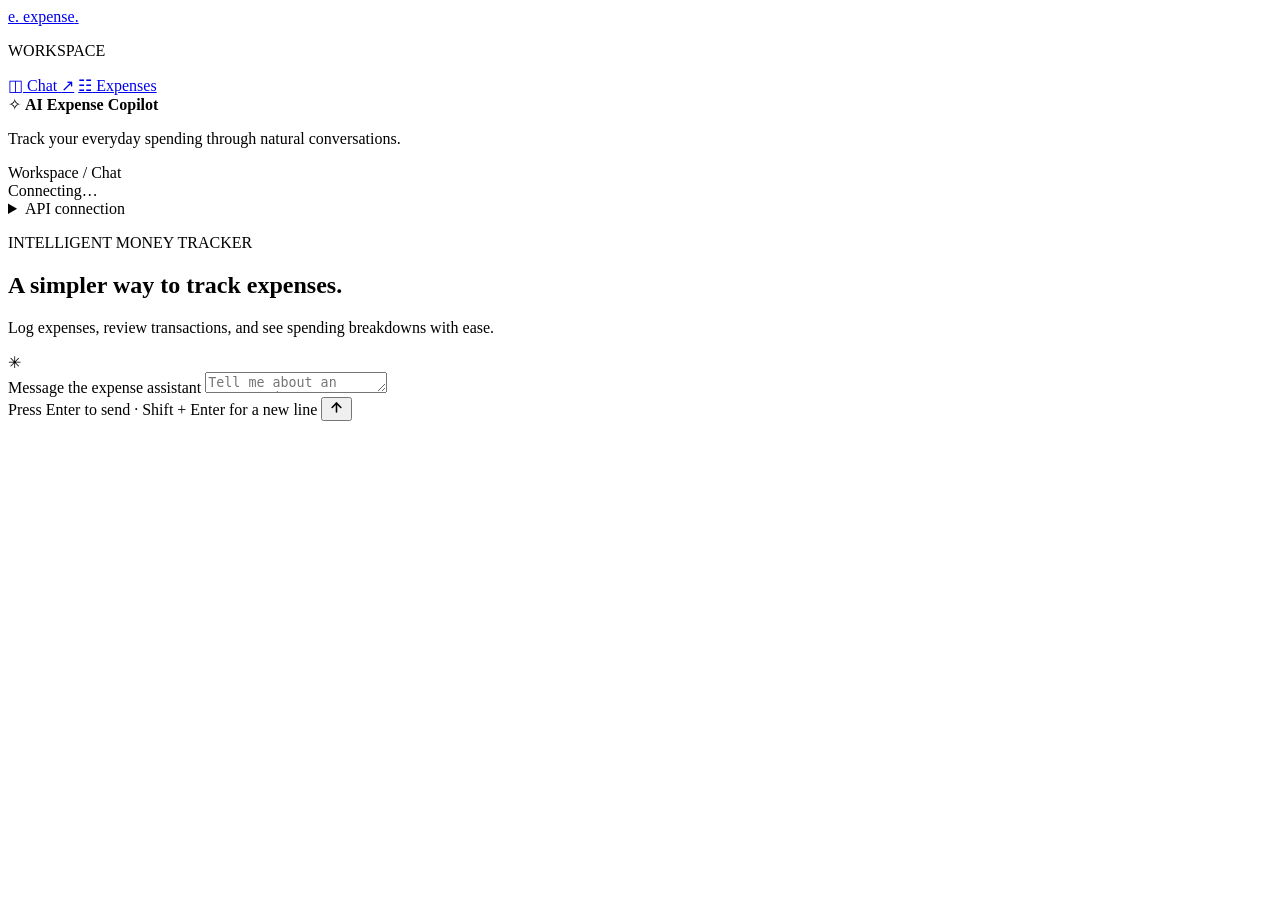
==== frontent/expense-assistant.html @ 452b8e0a "edited" ====
<!DOCTYPE html>
<html lang="en">
<head>
  <meta charset="UTF-8">
  <meta name="viewport" content="width=device-width, initial-scale=1">
  <title>Chat · Expense Assistant</title>
  <link rel="stylesheet" href="/style.css?v=auth-2">
</head>
<body>
<aside class="sidebar">
  <a class="brand" href="/"><span class="brand-icon">e.</span> expense<span class="brand-dot">.</span></a>
  <p class="nav-label">WORKSPACE</p>
  <nav aria-label="Main navigation">
    <a class="nav-item active" href="/" aria-current="page"><span aria-hidden="true">◫</span> Chat <span class="nav-arrow" aria-hidden="true">↗</span></a>
    <a class="nav-item" href="/expenses.html"><span aria-hidden="true">☷</span> Expenses</a>
  </nav>
  <div class="sidebar-note">
    <span class="small-icon" aria-hidden="true">✧</span>
    <strong>AI Expense Copilot</strong>
    <p>Track your everyday spending through natural conversations.</p>
  </div>
  <div class="profile" hidden>
    <span class="avatar"></span>
    <div>
      <strong></strong>
      <small></small>
    </div>
  </div>
</aside>

<main class="main chat-main">
  <header class="topbar">
    <div><span class="breadcrumb">Workspace <span>/</span></span> Chat</div>
    <div style="display: flex; align-items: center; gap: 12px;">
      <span class="preview-badge">Connecting…</span>
      <div id="topbar-auth" class="auth-bar"></div>
    </div>
  </header>

  <details class="connection-settings">
    <summary>API connection</summary>
    <form id="connection-form">
      <label for="api-url">Backend URL</label>
      <input id="api-url" type="url" required placeholder="http://localhost:8000">
      <button class="button secondary" type="submit">Connect</button>
    </form>
    <p id="connection-status" role="status">Checking connection…</p>
  </details>
  <noscript><p>Enable JavaScript to connect to your expense API.</p></noscript>

  <section class="page-heading">
    <div>
      <p class="eyebrow">INTELLIGENT MONEY TRACKER</p>
      <h1>A simpler way to track expenses.</h1>
      <p>Log expenses, review transactions, and see spending breakdowns with ease.</p>
    </div>
    <span class="heading-symbol" aria-hidden="true">✳</span>
  </section>

  <section class="conversation" aria-label="Conversation" aria-live="polite" id="conversation"></section>

  <div class="composer-area">
    <form class="composer" id="chat-form">
      <label class="sr-only" for="message">Message the expense assistant</label>
      <textarea id="message" rows="1" placeholder="Tell me about an expense (e.g. 'Spent ₹250 on Biriyani for lunch')..."></textarea>
      <div class="composer-bottom">
        <span>Press Enter to send · Shift + Enter for a new line</span>
        <button class="send-button" type="submit" aria-label="Send message" title="Send message">
          <svg width="15" height="15" viewBox="0 0 24 24" fill="none" stroke="currentColor" stroke-width="2.5" stroke-linecap="round" stroke-linejoin="round">
            <line x1="12" y1="19" x2="12" y2="5"></line>
            <polyline points="5 12 12 5 19 12"></polyline>
          </svg>
        </button>
      </div>
    </form>
    <p id="chat-status" class="composer-caption" role="status"></p>
  </div>
</main>

<script src="/response.js"></script>
<script src="/app.js?v=auth-2"></script>
</body>
</html>
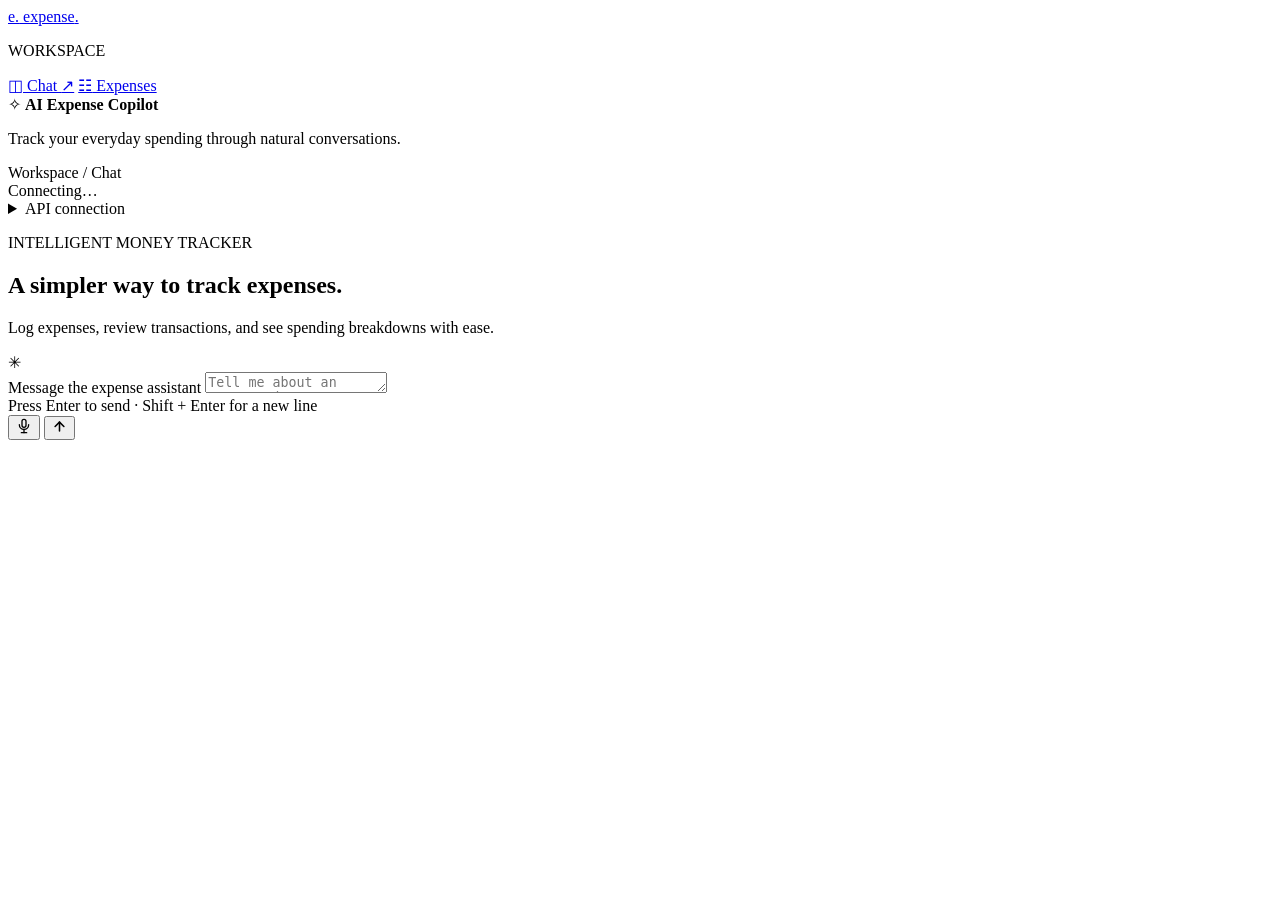
==== commit 0c888949: "feat: prepare Render and Vercel deployments and improve mobile responsiveness" ====
--- a/frontent/expense-assistant.html
+++ b/frontent/expense-assistant.html
@@ -2,9 +2,9 @@
 <html lang="en">
 <head>
   <meta charset="UTF-8">
-  <meta name="viewport" content="width=device-width, initial-scale=1">
+  <meta name="viewport" content="width=device-width, initial-scale=1, viewport-fit=cover">
   <title>Chat · Expense Assistant</title>
-  <link rel="stylesheet" href="/style.css?v=auth-2">
+  <link rel="stylesheet" href="/style.css?v=mic-1">
 </head>
 <body>
 <aside class="sidebar">
@@ -64,13 +64,23 @@
       <label class="sr-only" for="message">Message the expense assistant</label>
       <textarea id="message" rows="1" placeholder="Tell me about an expense (e.g. 'Spent ₹250 on Biriyani for lunch')..."></textarea>
       <div class="composer-bottom">
-        <span>Press Enter to send · Shift + Enter for a new line</span>
-        <button class="send-button" type="submit" aria-label="Send message" title="Send message">
-          <svg width="15" height="15" viewBox="0 0 24 24" fill="none" stroke="currentColor" stroke-width="2.5" stroke-linecap="round" stroke-linejoin="round">
-            <line x1="12" y1="19" x2="12" y2="5"></line>
-            <polyline points="5 12 12 5 19 12"></polyline>
-          </svg>
-        </button>
+        <span class="composer-hint">Press Enter to send · Shift + Enter for a new line</span>
+        <div class="composer-actions">
+          <button class="mic-button" id="mic-button" type="button" aria-label="Start microphone input" aria-pressed="false" title="Use microphone">
+            <svg width="16" height="16" viewBox="0 0 24 24" fill="none" stroke="currentColor" stroke-width="2" stroke-linecap="round" stroke-linejoin="round" aria-hidden="true">
+              <rect x="9" y="2" width="6" height="12" rx="3"></rect>
+              <path d="M5 10a7 7 0 0 0 14 0"></path>
+              <line x1="12" y1="17" x2="12" y2="22"></line>
+              <line x1="8" y1="22" x2="16" y2="22"></line>
+            </svg>
+          </button>
+          <button class="send-button" type="submit" aria-label="Send message" title="Send message">
+            <svg width="15" height="15" viewBox="0 0 24 24" fill="none" stroke="currentColor" stroke-width="2.5" stroke-linecap="round" stroke-linejoin="round" aria-hidden="true">
+              <line x1="12" y1="19" x2="12" y2="5"></line>
+              <polyline points="5 12 12 5 19 12"></polyline>
+            </svg>
+          </button>
+        </div>
       </div>
     </form>
     <p id="chat-status" class="composer-caption" role="status"></p>
@@ -78,6 +88,6 @@
 </main>
 
 <script src="/response.js"></script>
-<script src="/app.js?v=auth-2"></script>
+<script src="/app.js?v=mic-1"></script>
 </body>
 </html>
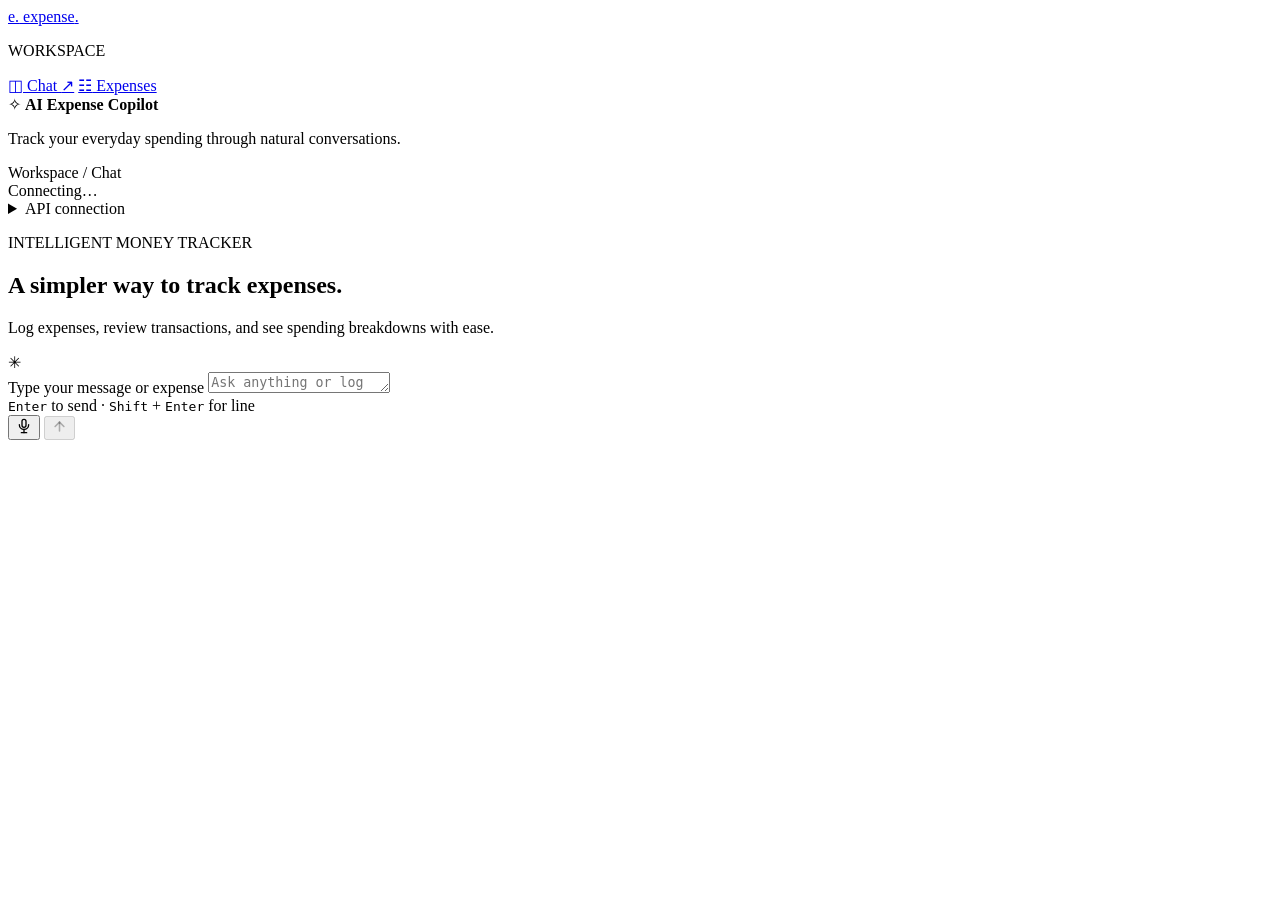
==== commit 005feeb9: "feat(ui): modernize chat composer, virtual keyboard ergonomics, and mobile responsiveness Remove ver" ====
--- a/frontent/expense-assistant.html
+++ b/frontent/expense-assistant.html
@@ -2,9 +2,9 @@
 <html lang="en">
 <head>
   <meta charset="UTF-8">
-  <meta name="viewport" content="width=device-width, initial-scale=1, viewport-fit=cover">
+  <meta name="viewport" content="width=device-width, initial-scale=1, viewport-fit=cover, interactive-widget=resizes-content">
   <title>Chat · Expense Assistant</title>
-  <link rel="stylesheet" href="/style.css?v=mic-1">
+  <link rel="stylesheet" href="/style.css?v=kbd-1">
 </head>
 <body>
 <aside class="sidebar">
@@ -61,10 +61,10 @@
 
   <div class="composer-area">
     <form class="composer" id="chat-form">
-      <label class="sr-only" for="message">Message the expense assistant</label>
-      <textarea id="message" rows="1" placeholder="Tell me about an expense (e.g. 'Spent ₹250 on Biriyani for lunch')..."></textarea>
+      <label class="sr-only" for="message">Type your message or expense</label>
+      <textarea id="message" rows="1" placeholder="Ask anything or log an expense..." enterkeyhint="send" inputmode="text" autocapitalize="sentences" autocomplete="off" spellcheck="true"></textarea>
       <div class="composer-bottom">
-        <span class="composer-hint">Press Enter to send · Shift + Enter for a new line</span>
+        <span class="composer-hint"><kbd>Enter</kbd> to send · <kbd>Shift</kbd> + <kbd>Enter</kbd> for line</span>
         <div class="composer-actions">
           <button class="mic-button" id="mic-button" type="button" aria-label="Start microphone input" aria-pressed="false" title="Use microphone">
             <svg width="16" height="16" viewBox="0 0 24 24" fill="none" stroke="currentColor" stroke-width="2" stroke-linecap="round" stroke-linejoin="round" aria-hidden="true">
@@ -74,7 +74,7 @@
               <line x1="8" y1="22" x2="16" y2="22"></line>
             </svg>
           </button>
-          <button class="send-button" type="submit" aria-label="Send message" title="Send message">
+          <button class="send-button" type="submit" aria-label="Send message" title="Send message" disabled>
             <svg width="15" height="15" viewBox="0 0 24 24" fill="none" stroke="currentColor" stroke-width="2.5" stroke-linecap="round" stroke-linejoin="round" aria-hidden="true">
               <line x1="12" y1="19" x2="12" y2="5"></line>
               <polyline points="5 12 12 5 19 12"></polyline>
@@ -88,6 +88,6 @@
 </main>
 
 <script src="/response.js"></script>
-<script src="/app.js?v=mic-1"></script>
+<script src="/app.js?v=kbd-1"></script>
 </body>
 </html>
